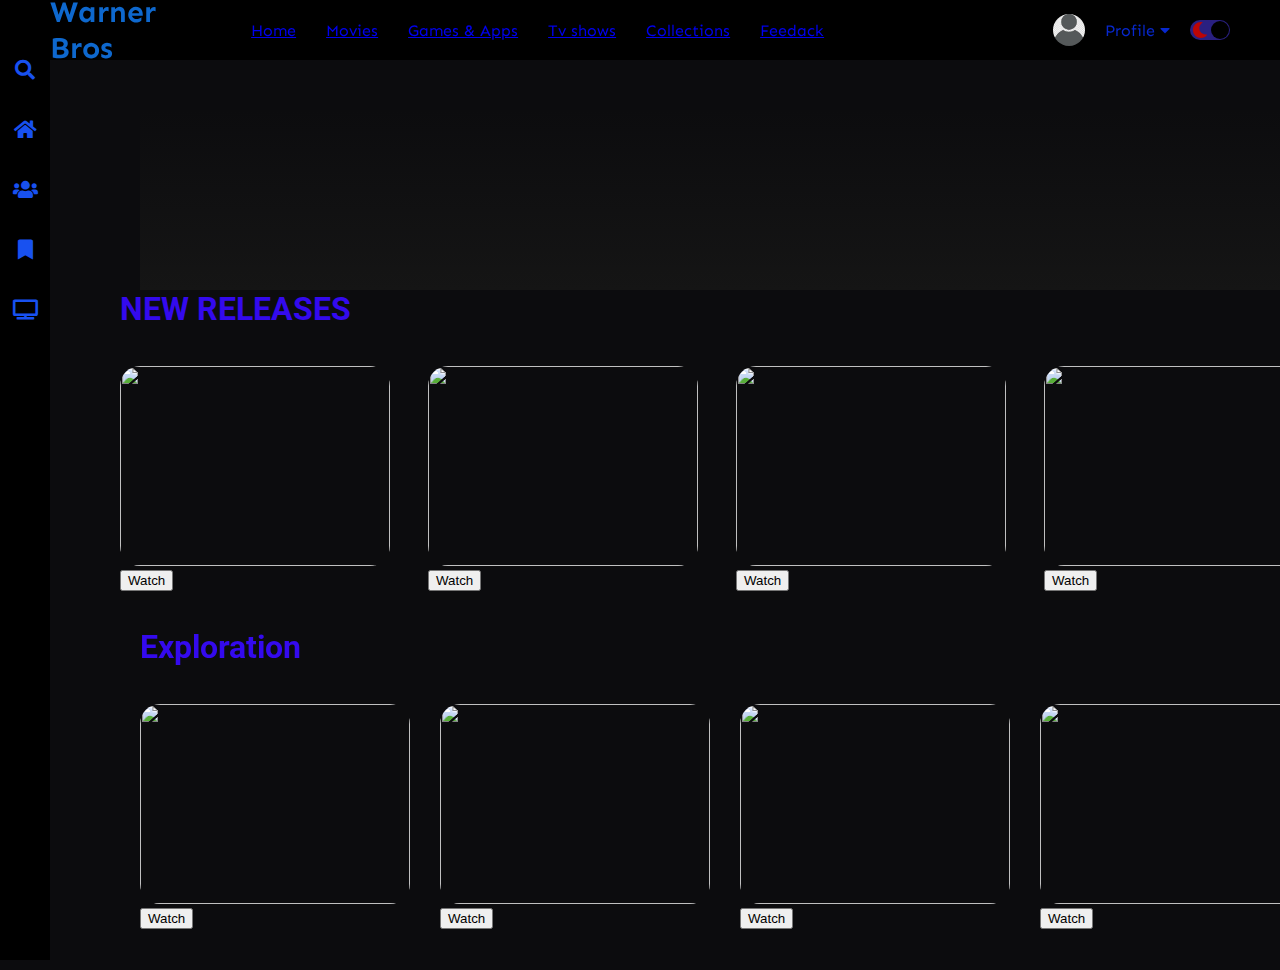
==== Index.html @ 10cf5c6c "Update and rename html.html to Index.html" ====
<!DOCTYPE html>
 <html lang="e">
<head>
<meta charset="UTF-8">
<meta http-equiv="X-UA-Compatible" content="IE=edge">
<meta name="viewport" content="width=device-width, initial-scale=1.0">
<link rel="stylesheet" href="style.css">
<link
        href="https://fonts.googleapis.com/css2?family=Roboto:wght@100;300;400;500;700;900&family=Sen:wght@400;700;800&display=swap"
        rel="stylesheet">
<link rel="stylesheet" href="https://cdnjs.cloudflare.com/ajax/libs/font-awesome/5.15.2/css/all.min.css">
<title>Warner Bros</title>
</head>
<body>
    <div class="navbar">
    <div class="navbar-container">
    <div class="logo-container">
    <h1 class="logo">Warner Bros</h1>
    </div>
    <div class="menu-container">
    <ul class="menu-list">
    <li class="menu-list-item active"></li><a href="html.html">Home</a>
    <li class="menu-list-item"></li><a href="movies.html">Movies</a>
    <li class="menu-list-item"></li><a href="games & apps.html">Games & Apps</a>
    <li class="menu-list-item"></li><a href="tv shows.html">Tv shows</a>
    <li class="menu-list-item"></li><a href="Collections.html">Collections</a>
    <li class="menu-list-item"></li><a href="jvs.js">Feedack</a>
                    </ul>
                </div>
                <div class="profile-container">
                <img class="profile-picture" src="FD.jfif" alt="">
                <div class="profile-text-container">
                <span class="profile-text">Profile</span>
                <i class="fas fa-caret-down"></i>
                </div>
                <div class="toggle">
                    <i class="fas fa-moon toggle-icon"></i>
                    <i class="fas fa-sun toggle-icon"></i>
                    <div class="toggle-ball"></div>
                    </div>
                    </div>
                    </div>
                    </div>
                    <div class="sidebar">
                        <i class="left-menu-icon fas fa-search"></i>
                        <i class="left-menu-icon fas fa-home"></i>
                        <i class="left-menu-icon fas fa-users"></i>
                        <i class="left-menu-icon fas fa-bookmark"></i>
                        <i class="left-menu-icon fas fa-tv shows"></i>
                        </div>
                       
                        <div class="container">
                            <div class="content-container">
                            <div class="featured-content"
                                            style="background: linear-gradient(to bottom, rgba(0,0,0,0), #151515), url('img/f-1.jpg');">
                            <img class="featured-title" src="https://www.hatchwise.com/wp-content/uploads/2023/02/pasted-image-0-66.png" alt="">
                          
                        </div>

                            <div class="movie-list-container">
                                <h1 class="movie-list-title">NEW RELEASES</h1>
                                <div class="movie-list-wrapper">
                                <div class="movie-list">
                                <div class="movie-list-item">
                                <img class="movie-list-item-img" src="https://static.bandainamcoent.eu/high/jujutsu-kaisen/jujutsu-kaisen-cursed-clash/01-news/jjk-release-date-thumbnail.jpg" alt="">
                                <span class="movie-list-item-title">jutsutsu kaisen</span>
                                <p class="movie-list-item-desc">After a boy is thrust into the world of the supernatural, he must rise to the challenge in order to prevent demons from obliterating all that he holds dear.</p>
                                <button class="movie-list-item-button">Watch</button>
                                </div>
                                <div class="movie-list-item">
                                    <img class="movie-list-item-img" src="https://m.media-amazon.com/images/S/pv-target-images/dbd10ed9faeb7b4d0247e9609ad76d767b6fe2815636329bcf39858b07e3ce3a.jpg" alt="">
                                    <span class="movie-list-item-title">snowfall</span>
                                    <p class="movie-list-item-desc">During the budding drug epidemic in Los Angeles in the early 1980s, a crime family decides to make money selling cocaine. Meanwhile, a CIA operative also gets involved.</p>
                                    <button class="movie-list-item-button">Watch</button>
                                    </div>
                                    <div class="movie-list-item">
                                        <img class="movie-list-item-img" src="https://static-prod-web.miniclip.com/assets/news/17_PR_SYBO.jpg" alt="">
                                        <span class="movie-list-item-title">subway surfers</span>
                                        <p class="movie-list-item-desc">Subway Surfers is an endless runner mobile game which is co-developed by Kiloo and SYBO Games, private companies based in Denmark. 
                                            It is available on Android, iOS, HarmonyOS, Amazon Fire Tablet, and Windows Phone platforms and uses the Unity game engine.</p>
                                        <button class="movie-list-item-button">Watch</button>
                                        </div>
                                        <div class="movie-list-item">
                                            <img class="movie-list-item-img" src="https://image.api.playstation.com/cdn/EP0001/CUSA05847_00/pEBJnRh6DeL2BfyZRa9jZRrNuSav42QPJIXyqo6Rgcr52o9kYLwY4EpouAzWh4Fu.png" alt="">
                                            <span class="movie-list-item-title">far cry 5</span>
                                            <p class="movie-list-item-desc">Far Cry 5 is a 2018 first-person shooter,
                                                 developed by Ubisoft Montreal and Ubisoft Toronto and published by Ubisoft. It is the successor to 2014's Far Cry 4, and the fifth main installment in the Far Cry series</p>
                                            <button class="movie-list-item-button">Watch</button>
                                            </div>
                                            <div class="movie-list-item">
                                                <img class="movie-list-item-img" src="https://encrypted-tbn0.gstatic.com/images?q=tbn:ANd9GcQaEKYZP9NZ4bPCF7g4z4bAF_PDbQXUEV4jIAZKY061NG-JXdwoDwb7j3qS0DD9eBRaYDI&usqp=CAU" alt="">
                                                <span class="movie-list-item-title">50 shades of grey</span>
                                                <p class="movie-list-item-desc">Ana, a college student, interviews an enigmatic billionaire entrepreneur, Christian, for her campus' periodical.
                                                     A steamy sadomasochistic affair starts between the two, whose roots lie in his past.</p>
                                                <button class="movie-list-item-button">Watch</button>
                                                </div>
                                            </div>
                                            <i class="fas fa-chevron-right arrow"></i>
                                            <div class="movie-list-container">
                                                <h1 class="movie-list-title">Exploration</h1>
                                                <div class="movie-list-wrapper">
                                                    <div class="movie-list">
                                                    <div class="movie-list-item">
                                                    <img class="movie-list-item-img" src="https://img.utdstc.com/screen/5d1/7ef/5d17ef691e560d16871a5195ac691d89a50d72733a19a2165d79321b43898228:600" alt="">
                                                    <span class="movie-list-item-title">twitter</span>
                                                    <p class="movie-list-item-desc">Twitter, Inc. was an American social media company based in San Francisco, California, which operated and was named for its flagship social media network prior to its rebrand as X. In addition to Twitter, 
                                                        the company previously operated the Vine short video app and Periscope livestreaming service.</p>
                                                    <button class="movie-list-item-button">Watch</button>
                                                    </div>
                                                <div class="movie-list-item">
                                                <img class="movie-list-item-img" src="https://yt3.googleusercontent.com/ytc/AIdro_lT2tDSFrO1StuhAYPDaTNRIR6eOQdKRH3zB_4CML114w=s900-c-k-c0x00ffffff-no-rj" alt="">
                                                <span class="movie-list-item-title">mmegi</span>
                                                <p class="movie-list-item-desc">Mmegi is an English-language national newspaper in Botswana, with occasional articles or comments in Setswana.
                                                     Established in 1984, it is now published daily online and weekly in print format by Dikgang Publishing House in the capital, Gaborone.</p>
                                                <button class="movie-list-item-button">Watch</button>
                                                </div>
                                                <div class="movie-list-item">
                                                    <img class="movie-list-item-img" src="https://i.ytimg.com/vi/_LR_cGbNw-g/maxresdefault.jpg" alt="">
                                                    <span class="movie-list-item-title">devil may cry</span>
                                                    <p class="movie-list-item-desc">Devil May Cry is an urban fantasy action-adventure game franchise created by Hideki Kamiya. It is primarily developed and published by Capcom.
                                                         The series centers on the demon hunter Dante and his efforts to thwart various demon invasions of Earth..</p>
                                                    <button class="movie-list-item-button">Watch</button>
                                                    </div>
                                                    <div class="movie-list-item">
                                                        <img class="movie-list-item-img" src="https://filmgoblin.com/wp-content/uploads/2018/01/Ozark8.jpg" alt="">
                                                        <span class="movie-list-item-title">ozark</span>
                                                        <p class="movie-list-item-desc"> this drama series stars Jason Bateman as Marty Byrde, a financial planner who relocates his family from Chicago to a summer resort community in the Ozarks. With wife Wendy and their two kids in tow, Marty is on the move after a money-laundering scheme goes wrong, forcing him to pay off a substantial debt to a Mexican drug lord in order to keep his family safe. While the Byrdes' fate hangs in the balance,
                                                             the dire circumstances force the fractured family to reconnect.</p>
                                                        <button class="movie-list-item-button">Watch</button>
                                                        </div>
                                                        <div class="movie-list-item">
                                                            <img class="movie-list-item-img" src="https://cordcuttersnews.com/wp-content/uploads/2019/12/itunes.jpg" alt="">
                                                            <span class="movie-list-item-title">itunes</span>
                                                            <p class="movie-list-item-desc">iTunes is a software program that acts as a media player, media library, 
                                                                mobile device management utility, and the client app for the iTunes Store.</p>
                                                            <button class="movie-list-item-button">Watch</button>
                                                            </div>
---- style.css ----
* {
    margin: 0;
  }
   
  body {
    font-family: "Roboto", sans-serif;
  }
   
  .navbar {
    width: 100%;
    height: 60px;
    background-color: rgb(0, 0, 0);
    position:sticky;
    top: 0;
  }
   
  .navbar-container {
    display: flex;
    align-items: center;
    padding: 0 50px;
    height: 100%;
    color: rgb(7, 40, 206);
    font-family: "Sen", sans-serif;
  }
  .logo-container {
    flex: 1;
  }
   
  .logo {
    font-size: 30px;
    color: #0e68ce;
  }
   
  .menu-container {
    flex: 6;
  }
   
  .menu-list {
    display: flex;
    list-style: none;
  }
   
  .menu-list-item {
    margin-right: 30px;
  }
   
  .menu-list-item.active {
    font-weight: bold;
  }
  .profile-container {
    flex: 2;
    display: flex;
    align-items: center;
    justify-content: flex-end;
  }
   
  .profile-text-container {
    margin: 0 20px;
  }
   
  .profile-picture {
    width: 32px;
    height: 32px;
    border-radius: 50%;
    object-fit: cover;
  }
  .toggle {
    width: 40px;
    height: 20px;
    background-color: rgb(42, 32, 129);
    border-radius: 30px;
    display: flex;
    align-items: center;
    justify-content: space-around;
    position: relative;
  }
   
  .toggle-icon {
    color: rgb(187, 5, 5);
  }
   
  .toggle-ball {
    width: 18px;
    height: 18px;
    background-color: black;
    position: absolute;
    right: 1px;
    border-radius: 50%;
    cursor: pointer;
    transition: 1s ease all;
  }
  .sidebar {
    width: 50px;
    height: 100%;
    background-color: rgb(0, 0, 0);
    position: fixed;
    top: 0;
    display: flex;
    flex-direction: column;
    align-items: center;
    padding-top: 60px;
  }
  .left-menu-icon {
    color: rgb(24, 81, 240);
    font-size: 20px;
    margin-bottom: 40px;
  }
  .container {
    background-color: #0c0c0e;
    min-height: calc(100vh - 50px);
    color: rgb(52, 10, 238);
    display: inline-block;
  }
   
  .content-container {
    margin-left: 50px;
  height: 50vh;
  padding: 50px;
  display: inline-block;
}
.featured-content{
  height: 180px;
  margin: 0 40px;
}
 
.featured-title {
  width: 200px;
}
 
.featured-desc {
  width: 500px;
  color: lightgray;
  margin: 30px 0;
}
 
.featured-button {
  background-color: #0551f5;
  color: white;
  padding: 10px 20px;
  border-radius: 10px;
  border: none;
  outline: none;
  font-weight: bold;
}
.movie-list-container {
  padding: 0 20px;
}
 
.movie-list-wrapper {
  position: relative;
  overflow: hidden;
}
 
.movie-list {
  display: flex;
  align-items: center;
  height: 300px;
  transform: translateX(0);
  transition: all 1s ease-in-out;
}
 
.movie-list-item {
  margin-right: 30px;
  position: relative;
}
 
.movie-list-item:hover .movie-list-item-img {
  transform: scale(1.2);
  margin: 0 30px;
  opacity: 0.5;
}
 
.movie-list-item:hover .movie-list-item-title,
.movie-list-item:hover .movie-list-item-desc,
.movie-list-item:hover .movie-list-item-button {
  opacity: 1;
}
 
.movie-list-item-img {
  transition: all 1s ease-in-out;
  width: 270px;
  height: 200px;
  object-fit: cover;
  border-radius: 20px;
}
 
.movie-list-item-title {
  background-color: #5f5656;
  padding: 0 10px;
  font-size: 32px;
  font-weight: bold;
  position: absolute;
  top: 10%;
  left: 50px;
  opacity: 0;
  transition: 1s all ease-in-out;
}
 
.movie-list-item-desc {
  background-color: #eb0808;
  padding: 10px;
  font-size: 14px;
  position: absolute;
  top: 30%;
  left: 50px;
  width: 230px;
  opacity: 0;
  transition: 1s all ease-in-out;
}
 
.arrow {
  font-size: 120px;
  position: absolute;
  top: 90px;
  right: 0;
  color: rgb(0, 4, 255);
  opacity: 0.5;
  cursor: pointer;
}
.container.active {
  background-color: white;
}
 
.movie-list-title.active {
  color: black;
}
 
.navbar-container.active {
  background-color: white;
 
  color: black;
}
 
.sidebar.active{
    background-color: white;
}
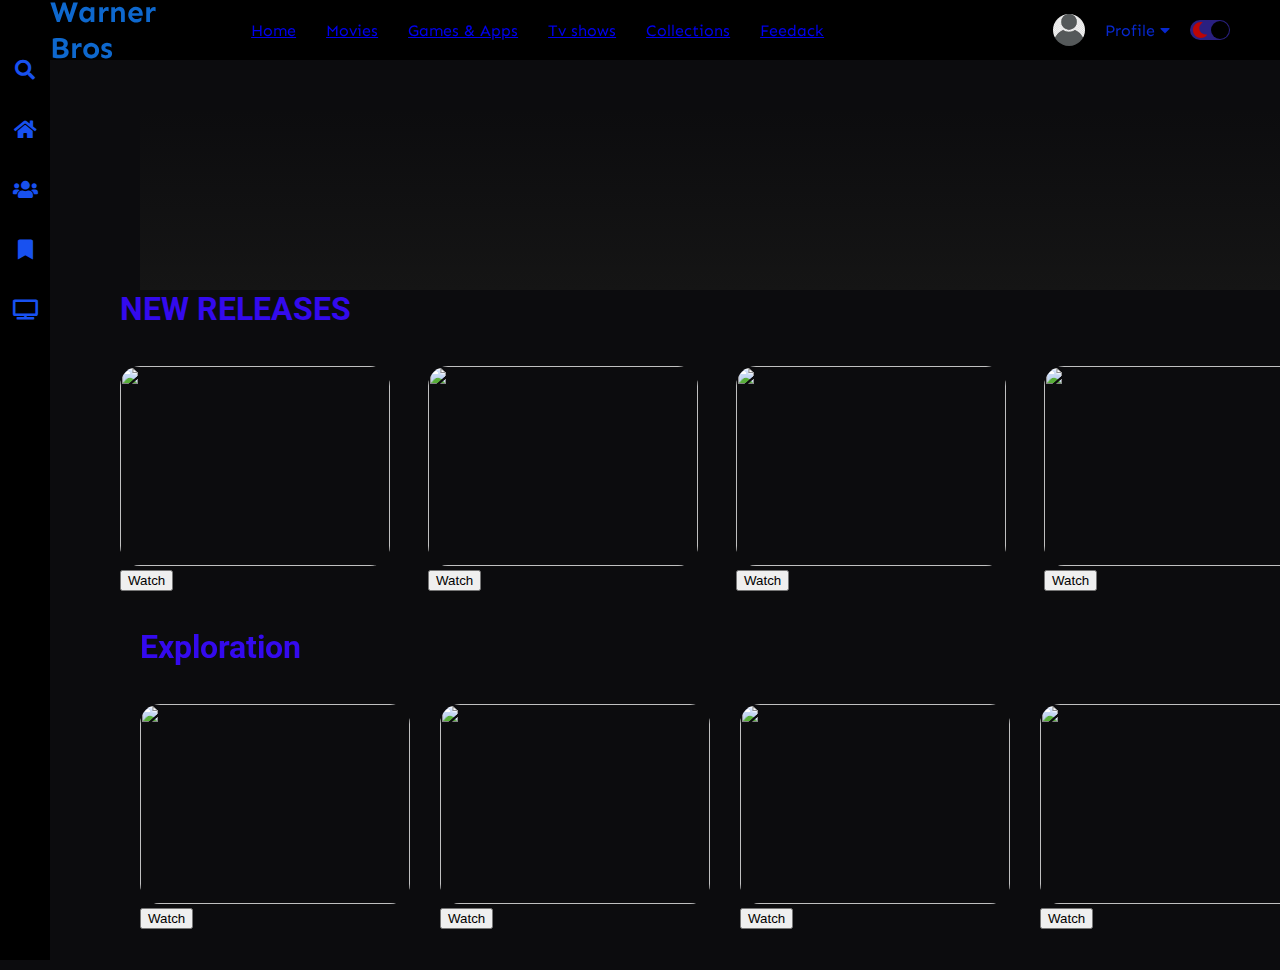
==== commit 75a09cdf: "Update Index.html" ====
--- a/Index.html
+++ b/Index.html
@@ -19,7 +19,7 @@
     </div>
     <div class="menu-container">
     <ul class="menu-list">
-    <li class="menu-list-item active"></li><a href="html.html">Home</a>
+    <li class="menu-list-item active"></li><a href="index.html">Home</a>
     <li class="menu-list-item"></li><a href="movies.html">Movies</a>
     <li class="menu-list-item"></li><a href="games & apps.html">Games & Apps</a>
     <li class="menu-list-item"></li><a href="tv shows.html">Tv shows</a>
